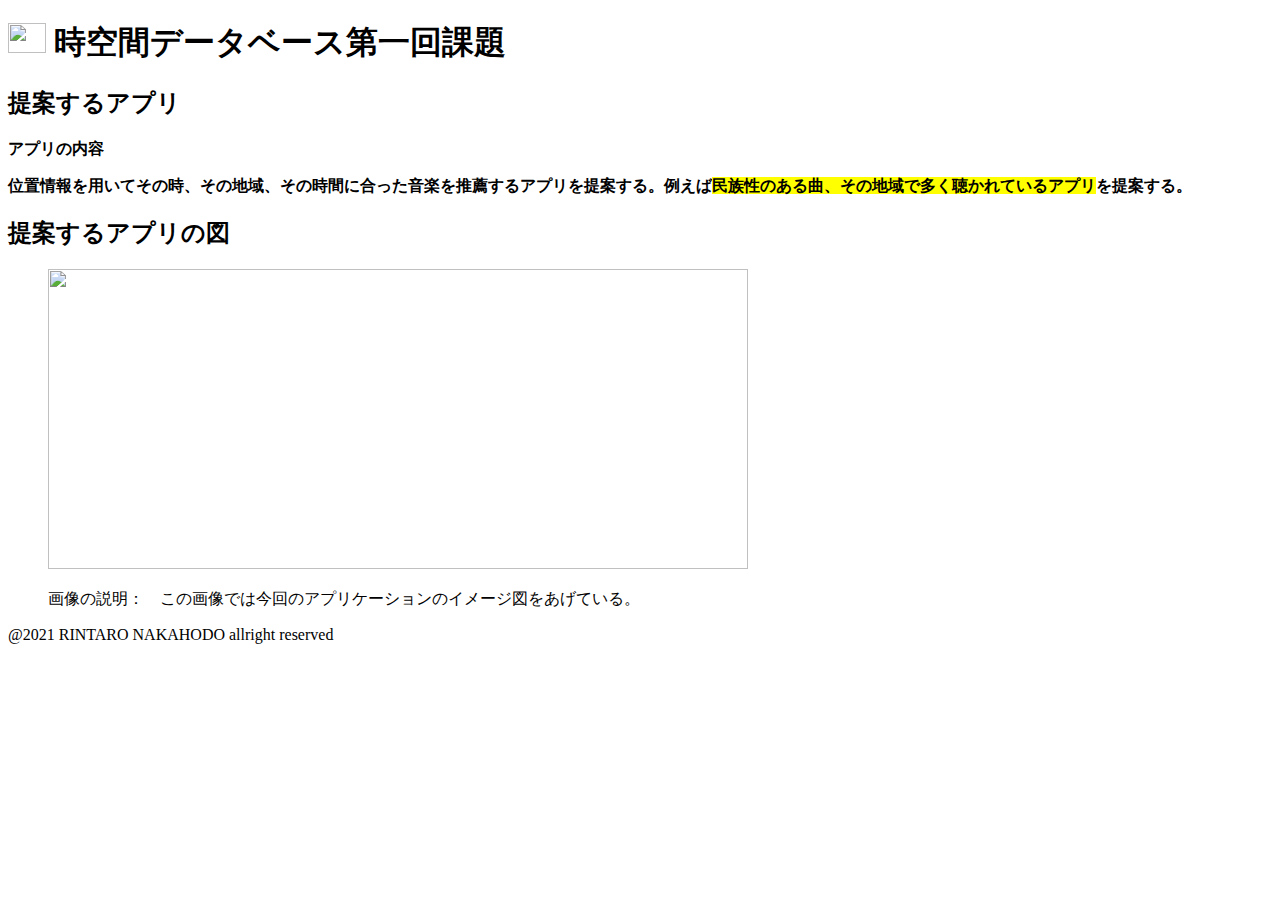
==== kadai2/zikukan_1.html @ b26f69e9 "Create zikukan_1.html" ====
<!doctype html>
<html lang="ja">
<head>
    <meta charset="utf-8">
    <meta name="viewport" content="width=device-width, initial-scale=1">
    <meta name="description" content="">
    <meta name="author" content="Mark Otto, Jacob Thornton, and Bootstrap contributors">
    <meta name="generator" content="Hugo 0.79.0">
    <title>Cheatsheet · Bootstrap v5.0</title>

    <link rel="canonical" href="https://getbootstrap.jp/docs/5.0/examples/cheatsheet/">



    <!-- Bootstrap core CSS -->
    <link href=https://cdn.jsdelivr.net/npm/bootstrap@5.0.0-beta1/dist/css/bootstrap.min.css rel="stylesheet" integrity="sha384-giJF6kkoqNQ00vy+HMDP7azOuL0xtbfIcaT9wjKHr8RbDVddVHyTfAAsrekwKmP1" crossorigin="anonymous">


    <style>
        .bd-placeholder-img {
            font-size: 1.125rem;
            text-anchor: middle;
            -webkit-user-select: none;
            -moz-user-select: none;
            user-select: none;
        }

        @media (min-width: 768px) {
            .bd-placeholder-img-lg {
                font-size: 3.5rem;
            }
        }
    </style>


    <!-- Custom styles for this template -->
    <link href="cheatsheet.css" rel="stylesheet">
</head>
<body class="bg-light">

<header class="bd-header bg-dark py-3 d-flex align-items-stretch border-bottom border-dark">
    <div class="container-fluid d-flex align-items-center">
        <h1 class="d-flex align-items-center fs-4 text-white mb-0">
            <img src="image/49708813.png" width="38" height="30" class="me-3">
            時空間データベース第一回課題
        </h1>
    </div>
</header>
<div class="bd-cheatsheet container-fluid bg-white">
    <section id="content">
        <h2 class="sticky-xl-top fw-bold pt-3 pt-xl-5 pb-2 pb-xl-3">提案するアプリ</h2>

        <article class="my-3" id="typography">

            <div>
                <div class="bd-app">
                    <p class="lead">
                    <p class="h2"><strong>アプリの内容</strong></p>
                    </p>
                </div>

                <div class="bd-appinside">
                    <p><strong>位置情報を用いてその時、その地域、その時間に合った音楽を推薦するアプリを提案する。例えば<mark>民族性のある曲、その地域で多く聴かれているアプリ</mark>を提案する。</strong></p>
                </div>

                <div class="bd-appimages">
                    <h2 class="sticky-xl-top fw-bold pt-3 pt-xl-5 pb-2 pb-xl-3">提案するアプリの図</h2>
                    <blockquote class="blockquote">
                        <img src="image/picture.png" alt="" width="700" height="300" border="0">
                        <p>画像の説明：　この画像では今回のアプリケーションのイメージ図をあげている。</p>
                      </blockquote>
                </div>


        <article class="my-3" id="footer">

            <div>
                <div class="bd-fotter">
                    <div class="alert alert-dark alert-dismissible fade show" role="alert">
                        @2021 RINTARO NAKAHODO allright reserved
                    </div>
                </div>
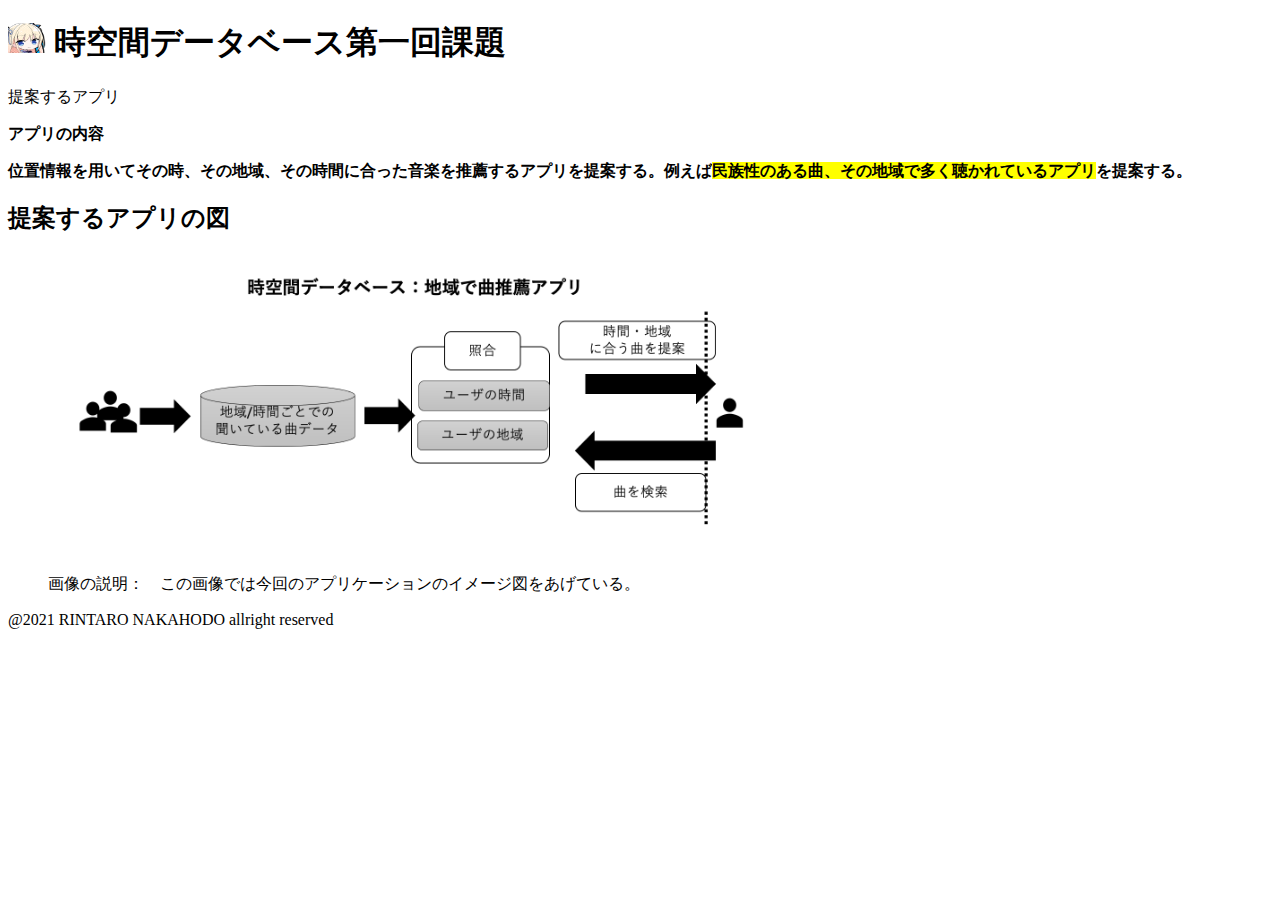
==== commit 7606d491: "Update zikukan_1.html" ====
--- a/kadai2/zikukan_1.html
+++ b/kadai2/zikukan_1.html
@@ -49,10 +49,8 @@
 </header>
 <div class="bd-cheatsheet container-fluid bg-white">
     <section id="content">
-        <h2 class="sticky-xl-top fw-bold pt-3 pt-xl-5 pb-2 pb-xl-3">提案するアプリ</h2>
-
         <article class="my-3" id="typography">
-
+            <h2">提案するアプリ</h2>
             <div>
                 <div class="bd-app">
                     <p class="lead">
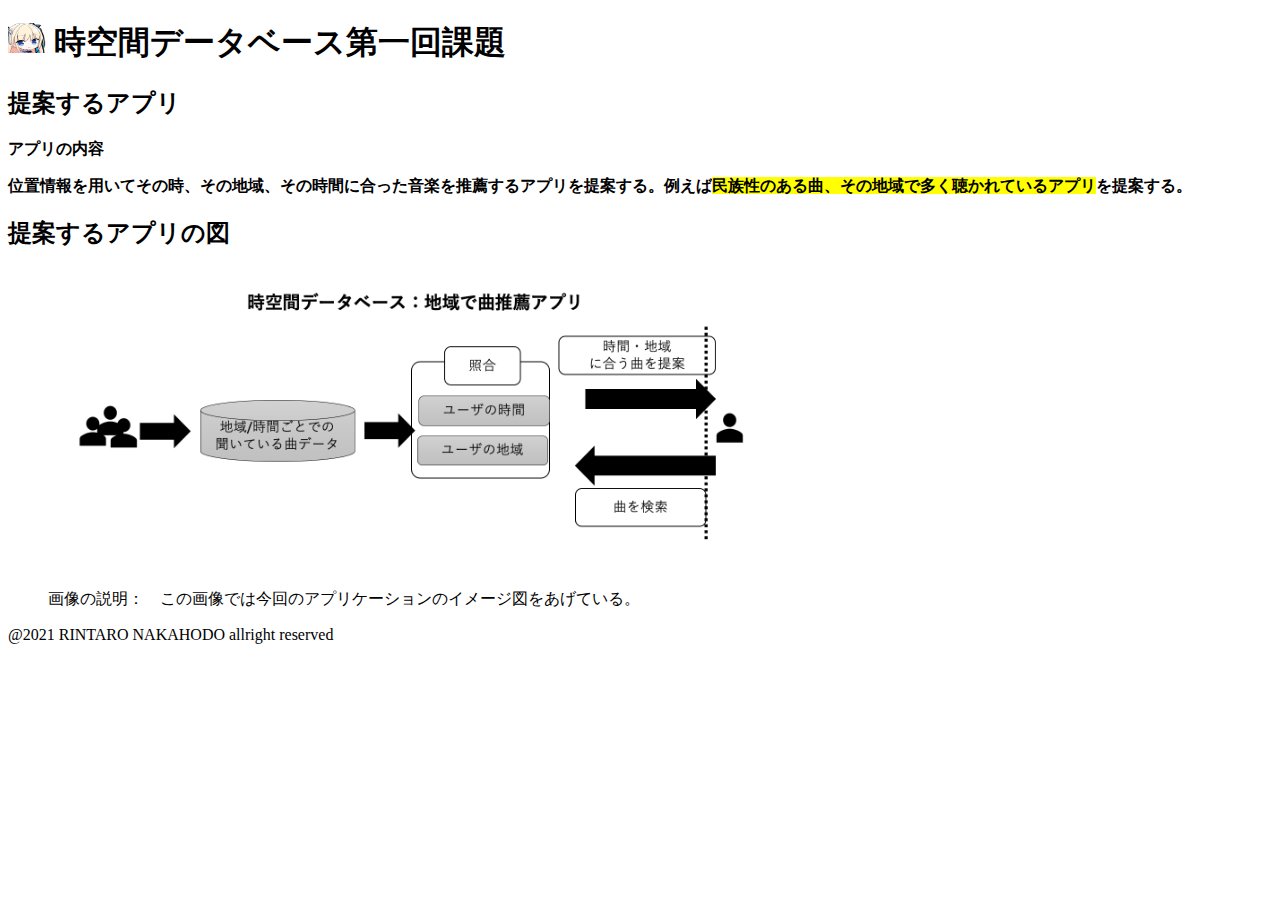
==== commit 796a5b43: "Update zikukan_1.html" ====
--- a/kadai2/zikukan_1.html
+++ b/kadai2/zikukan_1.html
@@ -7,7 +7,7 @@
     <meta name="description" content="">
     <meta name="author" content="Mark Otto, Jacob Thornton, and Bootstrap contributors">
     <meta name="generator" content="Hugo 0.79.0">
-    <title>Cheatsheet · Bootstrap v5.0</title>
+    <title>時空間データベース第一回課題</title>
 
     <link rel="canonical" href="https://getbootstrap.jp/docs/5.0/examples/cheatsheet/">
 
@@ -50,7 +50,7 @@
 <div class="bd-cheatsheet container-fluid bg-white">
     <section id="content">
         <article class="my-3" id="typography">
-            <h2">提案するアプリ</h2>
+            <h2>提案するアプリ</h2>
             <div>
                 <div class="bd-app">
                     <p class="lead">
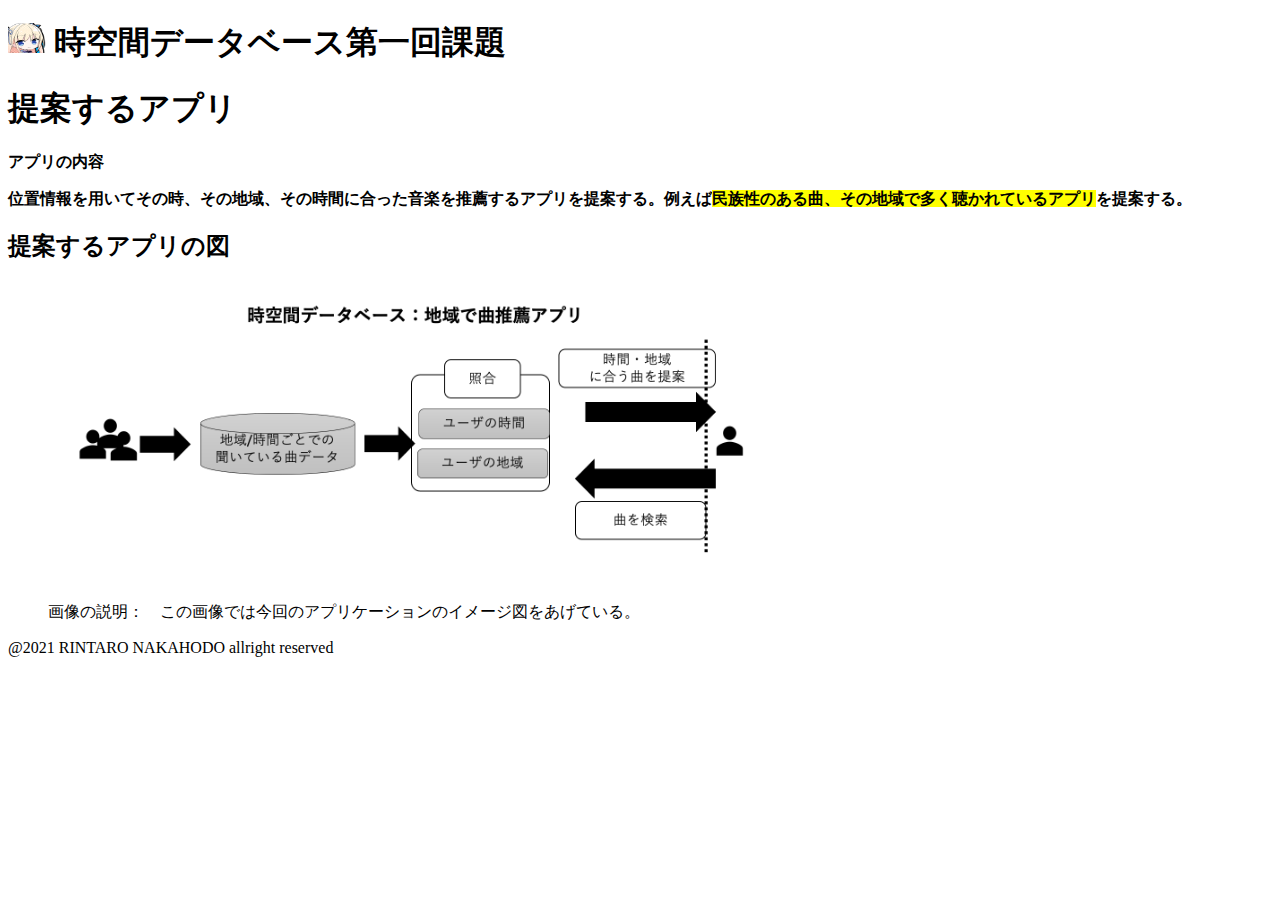
==== commit 404664ce: "Update zikukan_1.html" ====
--- a/kadai2/zikukan_1.html
+++ b/kadai2/zikukan_1.html
@@ -49,8 +49,9 @@
 </header>
 <div class="bd-cheatsheet container-fluid bg-white">
     <section id="content">
+        <h1>提案するアプリ</h1>
         <article class="my-3" id="typography">
-            <h2>提案するアプリ</h2>
+
             <div>
                 <div class="bd-app">
                     <p class="lead">
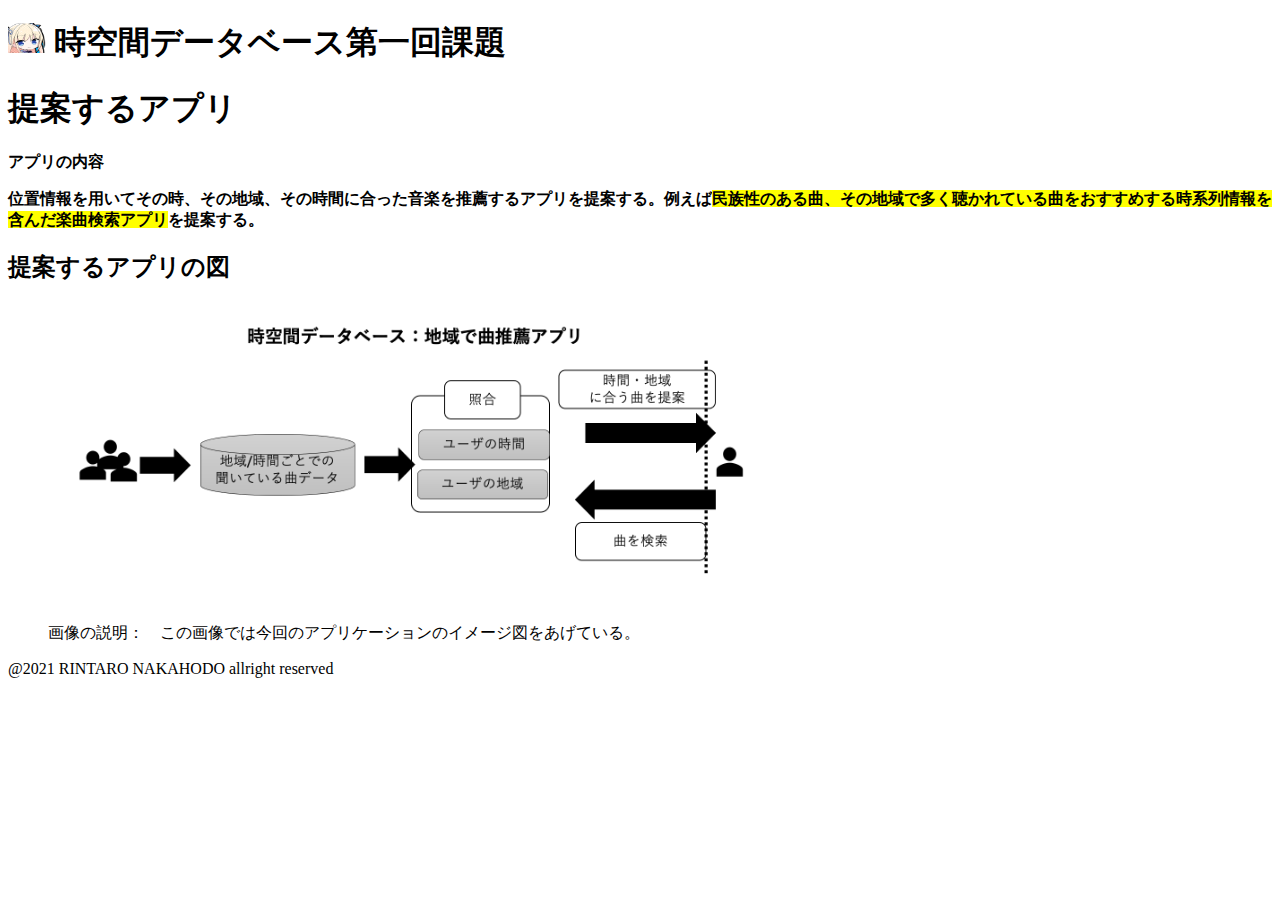
==== commit 6258fb36: "Update zikukan_1.html" ====
--- a/kadai2/zikukan_1.html
+++ b/kadai2/zikukan_1.html
@@ -7,15 +7,10 @@
     <meta name="description" content="">
     <meta name="author" content="Mark Otto, Jacob Thornton, and Bootstrap contributors">
     <meta name="generator" content="Hugo 0.79.0">
-    <title>時空間データベース第一回課題</title>
-
-    <link rel="canonical" href="https://getbootstrap.jp/docs/5.0/examples/cheatsheet/">
-
-
+    <title>1922069 zikuukan detabase</title>
 
     <!-- Bootstrap core CSS -->
     <link href=https://cdn.jsdelivr.net/npm/bootstrap@5.0.0-beta1/dist/css/bootstrap.min.css rel="stylesheet" integrity="sha384-giJF6kkoqNQ00vy+HMDP7azOuL0xtbfIcaT9wjKHr8RbDVddVHyTfAAsrekwKmP1" crossorigin="anonymous">
-
 
     <style>
         .bd-placeholder-img {
@@ -33,9 +28,7 @@
         }
     </style>
 
-
-    <!-- Custom styles for this template -->
-    <link href="cheatsheet.css" rel="stylesheet">
+    <!-- main -->
 </head>
 <body class="bg-light">
 
@@ -47,7 +40,7 @@
         </h1>
     </div>
 </header>
-<div class="bd-cheatsheet container-fluid bg-white">
+<div class="bdcontainer-fluid bg-white">
     <section id="content">
         <h1>提案するアプリ</h1>
         <article class="my-3" id="typography">
@@ -60,7 +53,7 @@
                 </div>
 
                 <div class="bd-appinside">
-                    <p><strong>位置情報を用いてその時、その地域、その時間に合った音楽を推薦するアプリを提案する。例えば<mark>民族性のある曲、その地域で多く聴かれているアプリ</mark>を提案する。</strong></p>
+                    <p><strong>位置情報を用いてその時、その地域、その時間に合った音楽を推薦するアプリを提案する。例えば<mark>民族性のある曲、その地域で多く聴かれている曲をおすすめする時系列情報を含んだ楽曲検索アプリ</mark>を提案する。</strong></p>
                 </div>
 
                 <div class="bd-appimages">
